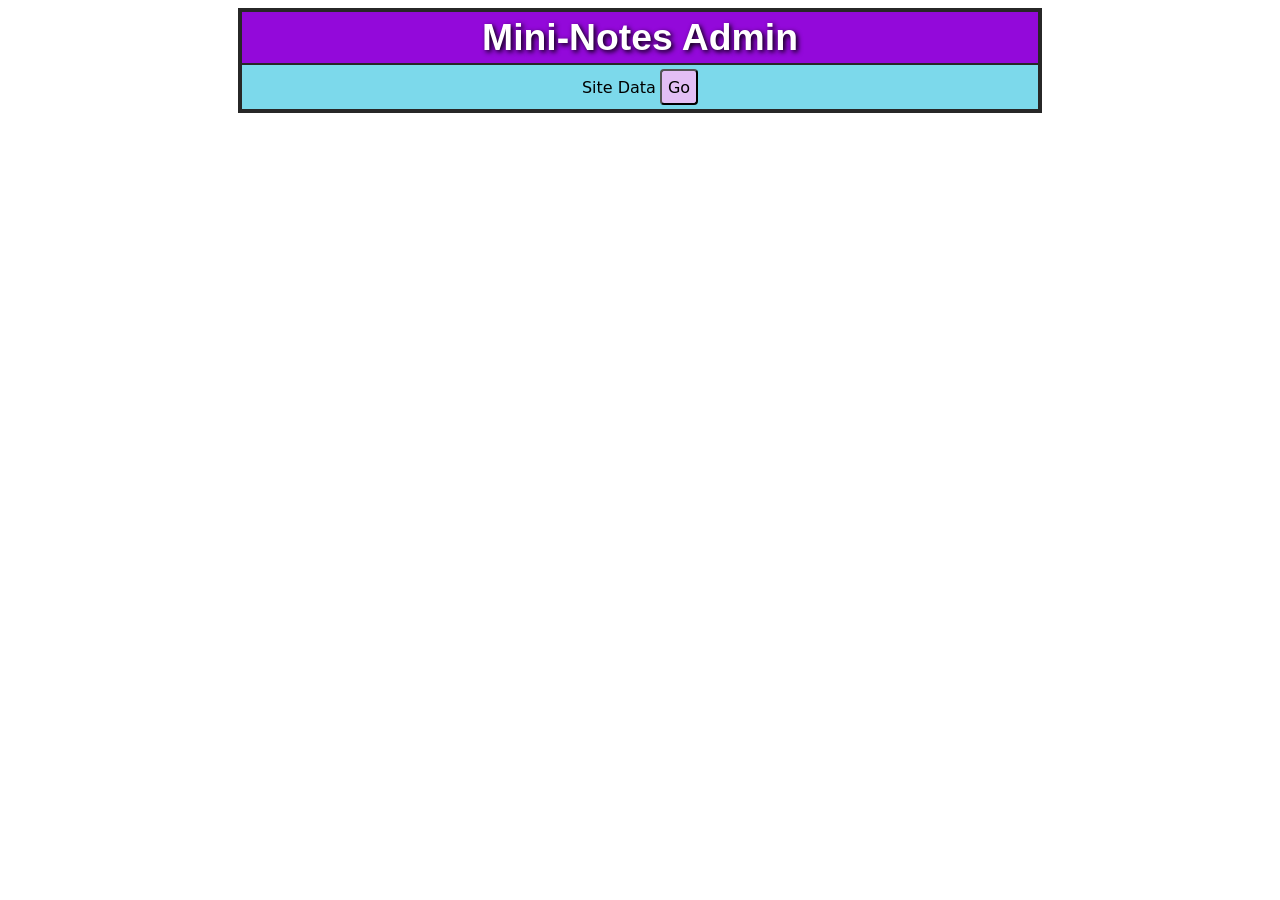
==== html/admin.html @ 46571229 "Support for an admin to get Site Data" ====
<!DOCTYPE html>
<html lang="en-us">
  <head>
    <title>Mini-Notes Admin</title>
    <meta name="viewport" content="width=device-width, initial-scale=1">
    <link rel="icon" type="image/x-icon" href="favicon.ico">
    <link rel="icon" type="image/png" sizes="32x32" href="favicon-32x32.png">
    <link rel="icon" type="image/png" sizes="16x16" href="favicon-16x16.png">
    <link rel="apple-touch-icon" sizes="180x180" href="apple-touch-icon.png">
    <link rel="manifest" href="manifest.json">
    <link rel="stylesheet" href="main.css" type="text/css"/>
    <link rel="stylesheet" href="admin.css" type="text/css"/>
    <script src="admin.js"></script>
  </head>
  <body class="logged-in"> <!-- assume logged in until proven otherwise -->
    <body-content id="admin-page">
      <header>
        <header-text>Mini-Notes Admin</header-text>
      </header>
      <admin-commands>
        <label for="site-data-btn">Site Data</label>
        <button id="site-data-btn">Go</button>
      </admin-commands>
    </body-content>
    <shadow-box id="site-data-display-dialog">
      <shadow-content>
        <site-data-area>
          <site-data-form>
            <label for="user-count-display">User Count:</label>
            <input type="text" id="user-count-display" disabled value="dummy">
            <label for="user-count-display">User Table Size (bytes):</label>
            <input type="text" id="user-size-display" disabled value="dummy">
            <label for="session-count-display">Session Count:</label>
            <input type="text" id="session-count-display" disabled value="dummy">
            <label for="session-count-display">Session Table Size (bytes):</label>
            <input type="text" id="session-size-display" disabled value="dummy">
            <label for="note-count-display">Note Count:</label>
            <input type="text" id="note-count-display" disabled value="dummy">
            <label for="note-count-display">Note Table Size (bytes):</label>
            <input type="text" id="note-size-display" disabled value="dummy">
          </site-data-form>
          <button id="close-site-data-shadowbox-btn">&#x2190;</button>
        </site-data-area>
      </shadow-content>
    </shadow-box>
  </body>
</html>
---- html/main.css ----
:root {
    --brand-color: #9309DA;
    --secondary-color: #50DA09;
    --interest-color: #09B8DA;
    --critical-color: #DA2A09;
    --brand-color-lt: #e3bff5;
    --secondary-color-lt: #7de348;
    --interest-color-lt: #7cd9eb;
    --critical-color-lt: #f4bfb6;
    --colorless-lt: #cbcbcb;
    --brand-color-dk: #40045f;
    --secondary-color-dk: #112d02;
    --interest-color-dk: #022b33;
    --critical-color-dk: #4f0f03;
    --colorless-dk: #272727;
    --text-entry: #f0f0f0;
    --body-margin: 8px;
    --body-border: 2px;
}

body {
    margin: var(--body-margin);
    font-family: system-ui, sans-serif;
}

button, input, textarea, select {
    font-family: inherit;
    font-size: inherit;
}

body-content {
    display: grid;
    width: 100%;
    max-width: 800px;
    max-height: calc(100vh - 2 * var(--body-margin));
    margin: 0 auto;
    border: var(--body-border) solid var(--colorless-dk);

    &#main-page {
        grid-template-columns: 1fr 3fr;
        grid-template-rows: auto 1fr;
        grid-template-areas:
            "header header"
            "nav article";
        height: calc(100vh - 2 * (var(--body-margin) + var(--body-border))); /* Fill whole window. */
    }

    &#login-page {
        grid-template-areas:
            "header"
            "login";
    }

    &#user-page {
        grid-template-areas:
            "header"
            "user";
    }
}

header, nav, article, login-area, user-area, note-info, user-delete {
    border: var(--body-border) solid var(--colorless-dk);
    padding: 4px;
}

header {
    grid-area: header;
    border-bottom: none;
    background-color: var(--brand-color);
    display: grid; /* Make this a single-cell grid so we can use justify-self on the button */
    align-items: center;
    & header-text {
        grid-column: 1;
        grid-row: 1;
    }
    & .settings-btn {
        grid-column: 1;
        grid-row: 1;
        justify-self: start;
    }
    & #user-btn {
        grid-column: 1;
        grid-row: 1;
        justify-self: end;
    }
}

header-text {
    color: #ffffff;
    text-align: center;
    font-family: Trebuchet MS, Verdana, Helvetica, sans-serif;
    font-size: 28pt;
    font-weight: bold;
    text-shadow: 2px 2px 5px #000000;
}

nav {
    grid-area: nav;
}

nav, settings-nav {
    display: flex;
    flex-direction: column;
    align-items: stretch;
    border-right: none;
    background-color: var(--secondary-color-lt);
    min-height: 0;
    padding: 0;
}

button {
    background-color: var(--brand-color-lt);
    border-radius: 4px;
    min-height: 36px;
    min-width: 36px;
}

nav-header, note-header, settings-nav-footer {
    flex: none;
    display: flex;
    justify-content: space-between;
    gap: 5px;
    align-items: center;
    padding: 2px;
}

settings-nav-footer {
    justify-content: center;
}

input.search {
    background-color: var(--brand-color-lt);
    border: 1px solid var(--secondary-color-dk);
    flex: 1;
    &:focus {
        background-color: var(--text-entry);
    }
}

input.title {
    background-color: inherit;
    flex: 1;
    border: 0;
    font-size: 1.125rem;
    font-weight: 600;
}

note-list, settings-nav-list {
    flex: 1;
    overflow-y: auto;
}

note-list {
    border-top: 1px solid var(--secondary-color-dk)
}

note-slug, settings-nav-item {
    display: block;
    margin: 2px 2px;
    cursor: pointer;
    border: 1px solid var(--secondary-color-dk);
    padding: 5px;

    &.active {
        background-color: var(--interest-color-lt);
    }
}

note-list-empty {
    display: block;
    padding: 16px 8px;
    text-align: center;
    color: var(--secondary-color-dk);
}

article {
    grid-area: article;
    display: flex;
    align-items: stretch;
    flex-direction: column;
    background-color: var(--interest-color-lt);
}

#note #redo-btn {
    display: none;
}
#note.can-redo #redo-btn {
    display: block;
}
#note #undo-btn {
    display: none;
}
#note.can-undo #undo-btn {
    display: block;
}

textarea.note-body {
    flex: 1;
    border: 1px solid var(--secondary-color-dk);
    background-color: var(--text-entry);
}

login-area {
    grid-area: login;
    display: flex;
    justify-content: center;
    background-color: var(--interest-color-lt);
}

user-area, note-info, user-delete {
    display: grid;
    grid-template-areas:
        "form_1 form_1"
        "button_1 button_2";
    background-color: var(--interest-color-lt);

    & > button {
        justify-self: center;
    }
}

user-area {
    display: grid;
    grid-template-areas:
        "form_1 form_1 form_1"
        "button_1 button_2 button_3";
    background-color: var(--interest-color-lt);
}

user-delete > p {
    grid-area: form_1;
}

#back-to-list {
    display: none; /* it's only shown in mobile form */
}

login-form {
    justify-self: center;
    display: grid;
    grid-template-areas:
        "label_1 entry_1"
        "label_2 entry_2"
        "button_1 button_2";
    gap: 5px;
    padding: 5px;

    & button {
        justify-self: center;
    }
}

user-form, info-form {
    grid-area: form_1;
    justify-self: center;
    display: grid;
    grid-template-areas:
        "label_1 value_1"
        "label_2 value_2"
        "label_3 value_3";
    gap: 5px;
    padding: 5px;
}

/* ========== Shadow Box (modal overlay) ========== */

shadow-box {
    display: none;
    position: fixed;
    top: 0;
    left: 0;
    width: 100%;
    height: 100%;
    background-color: rgba(0, 0, 0, 0.65);
    z-index: 1000;
    justify-content: center;
    align-items: center;
}

shadow-content {
    background-color: var(--colorless-lt);
    border: var(--body-border) solid var(--colorless-dk);
    padding: 8px;
}

/* ========== App Settings ========== */

app-settings {
    display: grid;
    grid-template-columns: auto 1fr;
    grid-template-rows: 1fr;
    width: 80vw;
    max-width: 700px;
    height: 80vh;
}

settings-nav {
    border: var(--body-border) solid var(--colorless-dk);
    border-right: none;
    overflow-y: auto;
}

settings-display {
    display: block;
    background-color: var(--interest-color-lt);
    border: var(--body-border) solid var(--colorless-dk);
    padding: 5px;
    overflow-y: auto;
}

settings-text {
    display: none;

    &.active {
        display: block;
    }
}

import-actions {
    display: none;
    flex-direction: row;
    align-items: center;
    gap: 8px;
    margin-top: 8px;

    &.visible {
        display: flex;
    }
}

/* ========== Login State Visibility ========== */

body.logged-in #login-page { display: none; }
body:not(.logged-in) #main-page { display: none; }
body:not(.logged-in) settings-nav-item[data-target="import-export"] { display: none; }
body:not(.logged-in) #import-export { display: none; }

/* ========== Mobile Layout ========== */

@media (max-width: 600px) {
    body-content#main-page {
        grid-template-columns: 1fr;
        grid-template-rows: auto 1fr;
        grid-template-areas:
            "header"
            "nav";
    }
    body-content#main-page.showing-note {
        grid-template-areas:
            "header"
            "article";
    }
    body-content#main-page.showing-note nav {
        display: none;
    }
    body-content#main-page:not(.showing-note) article {
        display: none;
    }

    #back-to-list {
        display: inline;
    }

    header-text {
        font-size: 20pt;
    }
}
---- html/admin.css ----
body-content#admin-page {
    display: flex;
    flex-direction: column;
    align-items: stretch;
}

admin-commands {
    display: grid;
    grid-template-columns: auto auto;
    justify-content: center;
    align-items: center;
    padding: 4px;
    gap: 4px;
    border: var(--body-border) solid var(--colorless-dk);
    background-color: var(--interest-color-lt);
}

site-data-area {
    display: grid;
    grid-template-areas:
        "form_1 form_1"
        "button_1 .";
    background-color: var(--interest-color-lt);

    & > button {
        justify-self: center;
    }
}

site-data-form {
    grid-area: form_1;
    justify-self: center;
    display: grid;
    grid-template-columns: auto auto;
    gap: 5px;
    padding: 5px;
}
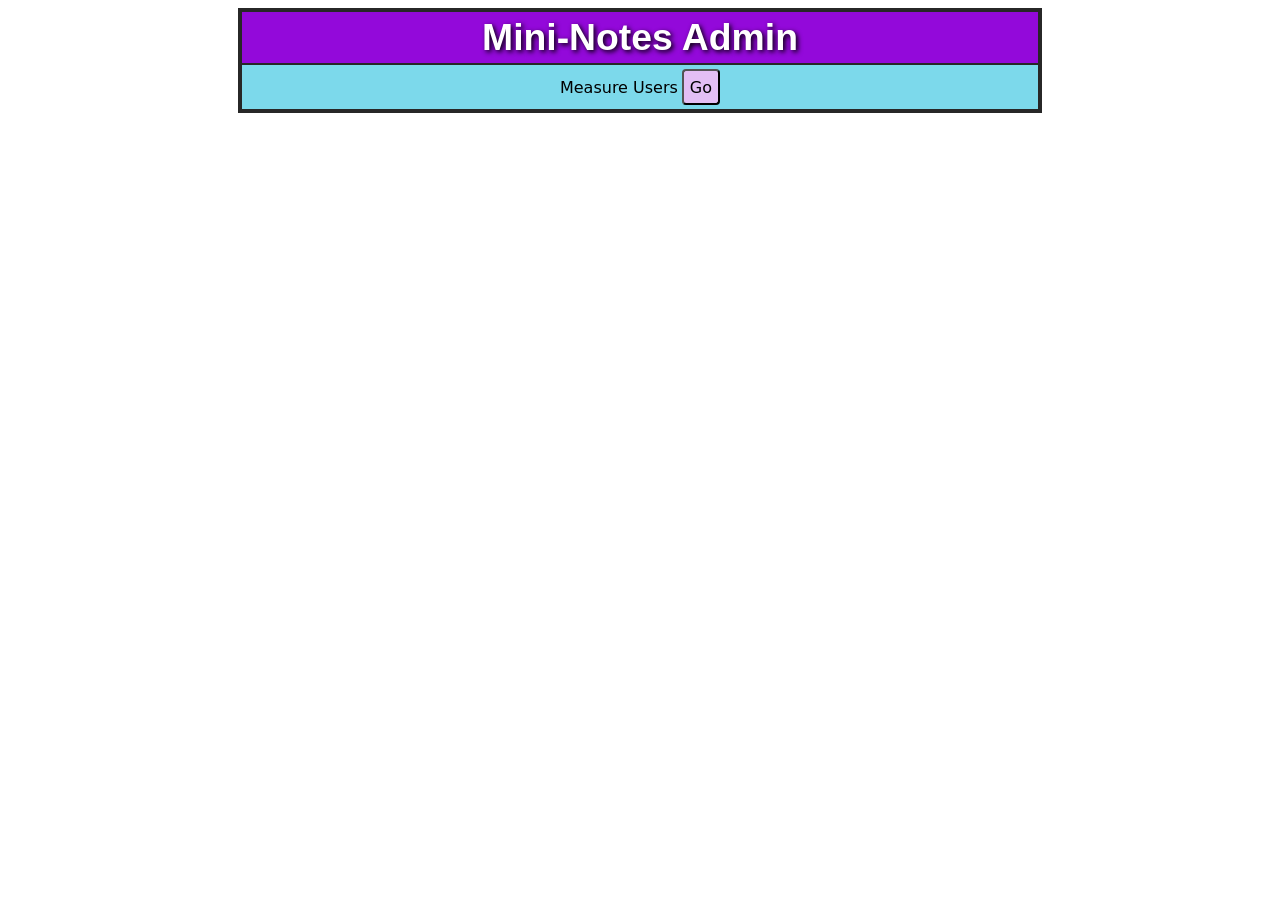
==== commit 1aa8070a: "Start creating admin screens." ====
--- a/html/admin.html
+++ b/html/admin.html
@@ -18,30 +18,9 @@
         <header-text>Mini-Notes Admin</header-text>
       </header>
       <admin-commands>
-        <label for="site-data-btn">Site Data</label>
-        <button id="site-data-btn">Go</button>
+        <label for="measure-users-btn">Measure Users</label>
+        <button id="measure-users-btn">Go</button>
       </admin-commands>
     </body-content>
-    <shadow-box id="site-data-display-dialog">
-      <shadow-content>
-        <site-data-area>
-          <site-data-form>
-            <label for="user-count-display">User Count:</label>
-            <input type="text" id="user-count-display" disabled value="dummy">
-            <label for="user-count-display">User Table Size (bytes):</label>
-            <input type="text" id="user-size-display" disabled value="dummy">
-            <label for="session-count-display">Session Count:</label>
-            <input type="text" id="session-count-display" disabled value="dummy">
-            <label for="session-count-display">Session Table Size (bytes):</label>
-            <input type="text" id="session-size-display" disabled value="dummy">
-            <label for="note-count-display">Note Count:</label>
-            <input type="text" id="note-count-display" disabled value="dummy">
-            <label for="note-count-display">Note Table Size (bytes):</label>
-            <input type="text" id="note-size-display" disabled value="dummy">
-          </site-data-form>
-          <button id="close-site-data-shadowbox-btn">&#x2190;</button>
-        </site-data-area>
-      </shadow-content>
-    </shadow-box>
   </body>
 </html>
--- a/html/admin.css
+++ b/html/admin.css
@@ -3,6 +3,12 @@
     flex-direction: column;
     align-items: stretch;
 }
+
+admin-commands {
+    border: var(--body-border) solid var(--colorless-dk);
+    padding: 4px;
+}
+
 
 admin-commands {
     display: grid;
@@ -11,27 +17,5 @@
     align-items: center;
     padding: 4px;
     gap: 4px;
-    border: var(--body-border) solid var(--colorless-dk);
     background-color: var(--interest-color-lt);
 }
-
-site-data-area {
-    display: grid;
-    grid-template-areas:
-        "form_1 form_1"
-        "button_1 .";
-    background-color: var(--interest-color-lt);
-
-    & > button {
-        justify-self: center;
-    }
-}
-
-site-data-form {
-    grid-area: form_1;
-    justify-self: center;
-    display: grid;
-    grid-template-columns: auto auto;
-    gap: 5px;
-    padding: 5px;
-}
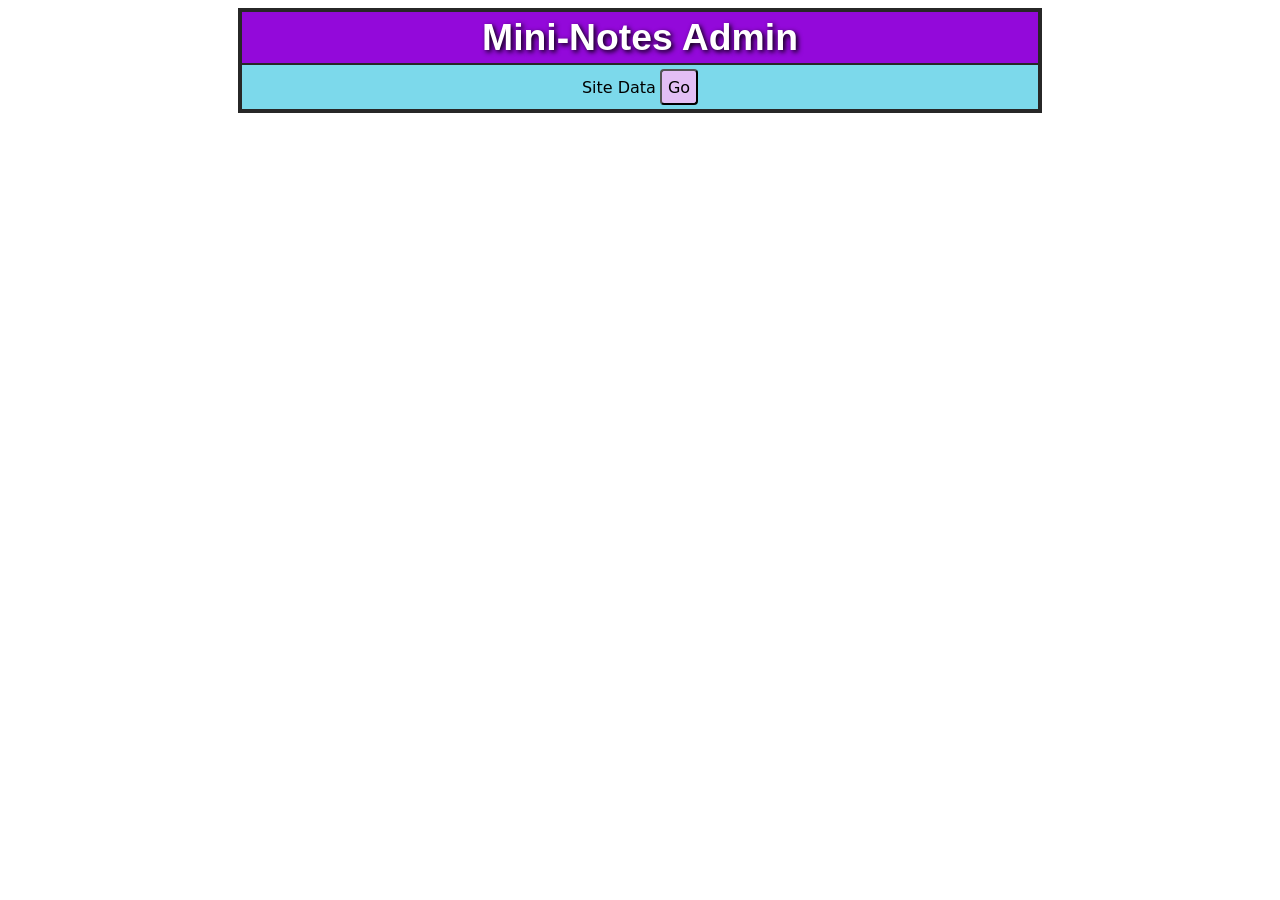
==== commit 84be725d: "Show errors in user-info and admin info. ALSO add a no-store CACHE_CONTROL to all server responses." ====
--- a/html/admin.html
+++ b/html/admin.html
@@ -18,9 +18,31 @@
         <header-text>Mini-Notes Admin</header-text>
       </header>
       <admin-commands>
-        <label for="measure-users-btn">Measure Users</label>
-        <button id="measure-users-btn">Go</button>
+        <label for="site-data-btn">Site Data</label>
+        <button id="site-data-btn">Go</button>
       </admin-commands>
     </body-content>
+    <shadow-box id="site-data-display-dialog">
+      <shadow-content>
+        <site-data-area>
+          <site-data-form>
+            <label for="user-count-display">User Count:</label>
+            <input type="text" id="user-count-display" disabled value="">
+            <label for="user-count-display">User Table Size (bytes):</label>
+            <input type="text" id="user-size-display" disabled value="">
+            <label for="session-count-display">Session Count:</label>
+            <input type="text" id="session-count-display" disabled value="">
+            <label for="session-count-display">Session Table Size (bytes):</label>
+            <input type="text" id="session-size-display" disabled value="">
+            <label for="note-count-display">Note Count:</label>
+            <input type="text" id="note-count-display" disabled value="">
+            <label for="note-count-display">Note Table Size (bytes):</label>
+            <input type="text" id="note-size-display" disabled value="">
+          </site-data-form>
+          <inline-alert id="site-data-alert" role="alert"></inline-alert>
+          <button id="close-site-data-shadowbox-btn">&#x2190;</button>
+        </site-data-area>
+      </shadow-content>
+    </shadow-box>
   </body>
 </html>
--- a/html/main.css
+++ b/html/main.css
@@ -58,7 +58,8 @@
     }
 }
 
-header, nav, article, login-area, user-area, note-info, user-delete {
+/** FIXME: See if I can use a class for this. */
+header, nav, article, login-area, user-area, note-info, user-edit, user-delete, forgot-password-area {
     border: var(--body-border) solid var(--colorless-dk);
     padding: 4px;
 }
@@ -67,21 +68,26 @@
     grid-area: header;
     border-bottom: none;
     background-color: var(--brand-color);
-    display: grid; /* Make this a single-cell grid so we can use justify-self on the button */
+    display: grid;
+    grid-template-columns: auto auto 1fr auto;
     align-items: center;
+    gap: 0 5px;
     & header-text {
-        grid-column: 1;
+        grid-column: 1 / -1;
         grid-row: 1;
+        text-align: center;
     }
     & .settings-btn {
         grid-column: 1;
         grid-row: 1;
-        justify-self: start;
+    }
+    & #trash-btn {
+        grid-column: 2;
+        grid-row: 1;
     }
     & #user-btn {
-        grid-column: 1;
+        grid-column: 4;
         grid-row: 1;
-        justify-self: end;
     }
 }
 
@@ -104,6 +110,7 @@
     align-items: stretch;
     border-right: none;
     background-color: var(--secondary-color-lt);
+    min-width: 0;
     min-height: 0;
     padding: 0;
 }
@@ -132,6 +139,7 @@
     background-color: var(--brand-color-lt);
     border: 1px solid var(--secondary-color-dk);
     flex: 1;
+    min-width: 0;
     &:focus {
         background-color: var(--text-entry);
     }
@@ -140,6 +148,7 @@
 input.title {
     background-color: inherit;
     flex: 1;
+    min-width: 0;
     border: 0;
     font-size: 1.125rem;
     font-weight: 600;
@@ -178,6 +187,7 @@
     display: flex;
     align-items: stretch;
     flex-direction: column;
+    min-width: 0;
     background-color: var(--interest-color-lt);
 }
 
@@ -193,6 +203,22 @@
 #note.can-undo #undo-btn {
     display: block;
 }
+
+/* ========== Trash View ========== */
+
+#main-page:not(.trash-view) #close-trash-view-btn { display: none; }
+#main-page:not(.trash-view) #restore-note-btn { display: none; }
+#main-page:not(.trash-view) #delete-forever-btn { display: none; }
+
+#main-page.trash-view #new-note { display: none; }
+#main-page.trash-view input.search { display: none; }
+#main-page.trash-view #trash-btn { display: none; }
+#main-page.trash-view #undo-btn { display: none; }
+#main-page.trash-view #redo-btn { display: none; }
+#main-page.trash-view #note-info-btn { display: none; }
+#main-page.trash-view nav-header { justify-content: center; }
+
+#main-page.trash-view textarea.note-body { background-color: var(--colorless-lt); }
 
 textarea.note-body {
     flex: 1;
@@ -207,7 +233,8 @@
     background-color: var(--interest-color-lt);
 }
 
-user-area, note-info, user-delete {
+/* FIXME: Move the buttons to a separate bar. */
+user-area, note-info, user-edit, user-delete, forgot-password-area {
     display: grid;
     grid-template-areas:
         "form_1 form_1"
@@ -220,17 +247,36 @@
 }
 
 user-area {
-    display: grid;
-    grid-template-areas:
-        "form_1 form_1 form_1"
-        "button_1 button_2 button_3";
-    background-color: var(--interest-color-lt);
+    grid-template-areas:
+        "form_1 form_1 form_1 form_1"
+        "alert alert alert alert"
+        "button_1 button_2 button_3 button_4";
+}
+
+user-area > inline-alert {
+    grid-area: alert;
+}
+
+user-delete {
+    grid-template-areas:
+        "form_1 form_1"
+        "progress progress"
+        "alert alert"
+        "button_1 button_2";
 }
 
 user-delete > p {
     grid-area: form_1;
 }
 
+user-delete > progress-box {
+    grid-area: progress;
+}
+
+user-delete > inline-alert {
+    grid-area: alert;
+}
+
 #back-to-list {
     display: none; /* it's only shown in mobile form */
 }
@@ -241,6 +287,7 @@
     grid-template-areas:
         "label_1 entry_1"
         "label_2 entry_2"
+        "alert   alert"
         "button_1 button_2";
     gap: 5px;
     padding: 5px;
@@ -248,9 +295,63 @@
     & button {
         justify-self: center;
     }
-}
-
-user-form, info-form {
+
+    & > inline-alert {
+        grid-area: alert;
+    }
+}
+
+/* ========== Status Boxes (shared display vocabulary) ========== */
+
+/* Common box treatment shared by inline-alert (errors) and progress-box
+ * (workflow progress / completion). Padding, border thickness, radius
+ * and centering are part of the family identity, not per-variant. */
+inline-alert, progress-box {
+    display: block;
+    margin: 5px;
+    border-width: 2px;
+    border-style: solid;
+    padding: 6px 10px;
+    border-radius: 10px;
+    text-align: center;
+}
+
+inline-alert:empty, progress-box:empty {
+    display: none;
+}
+
+/* ---------- Inline Alert (error variant) ---------- */
+
+inline-alert {
+    background-color: var(--critical-color-lt);
+    border-color: var(--critical-color-dk);
+    color: var(--critical-color-dk);
+}
+
+inline-alert::before {
+    content: "\26A0\00a0\00a0";
+}
+
+/* ---------- Progress Box (workflow status variant) ---------- */
+
+/* We are coloring this using variants of --secondary-color. That works at the moment
+ * because it always appears on a background which is based on --interest-color. If
+ * we use it somewhere else we might need to change the color. */
+progress-box {
+    background-color: var(--secondary-color-lt);
+    border-color: var(--secondary-color-dk);
+    color: var(--secondary-color-dk);
+}
+
+progress-box::before {
+    content: "\23F3\00a0\00a0";
+}
+
+progress-box.complete::before {
+    content: "\2713\00a0\00a0";
+}
+
+user-form, info-form, user-edit-form {
     grid-area: form_1;
     justify-self: center;
     display: grid;
@@ -260,6 +361,41 @@
         "label_3 value_3";
     gap: 5px;
     padding: 5px;
+}
+
+forgot-password-area {
+    grid-template-areas:
+        "para para"
+        "form_1 form_1";
+}
+
+forgot-password-area > p {
+    grid-area: para;
+    margin: 0;
+}
+
+forgot-password-form {
+    grid-area: form_1;
+    justify-self: center;
+    display: grid;
+    grid-template-areas:
+        "label_1 entry_1"
+        "button_1 button_2";
+    gap: 5px;
+    padding: 5px;
+
+    & button {
+        justify-self: center;
+    }
+}
+
+#forgot-password-link {
+    grid-column: 1 / -1;
+    justify-self: center;
+    color: var(--brand-color-dk);
+    text-decoration: underline;
+    cursor: pointer;
+    font-size: 0.9em;
 }
 
 /* ========== Shadow Box (modal overlay) ========== */
--- a/html/admin.css
+++ b/html/admin.css
@@ -3,12 +3,6 @@
     flex-direction: column;
     align-items: stretch;
 }
-
-admin-commands {
-    border: var(--body-border) solid var(--colorless-dk);
-    padding: 4px;
-}
-
 
 admin-commands {
     display: grid;
@@ -17,5 +11,32 @@
     align-items: center;
     padding: 4px;
     gap: 4px;
+    border: var(--body-border) solid var(--colorless-dk);
     background-color: var(--interest-color-lt);
 }
+
+site-data-area {
+    display: grid;
+    grid-template-areas:
+        "form_1 form_1"
+        "alert alert"
+        "button_1 .";
+    background-color: var(--interest-color-lt);
+
+    & > button {
+        justify-self: center;
+    }
+
+    & > inline-alert {
+        grid-area: alert;
+    }
+}
+
+site-data-form {
+    grid-area: form_1;
+    justify-self: center;
+    display: grid;
+    grid-template-columns: auto auto;
+    gap: 5px;
+    padding: 5px;
+}
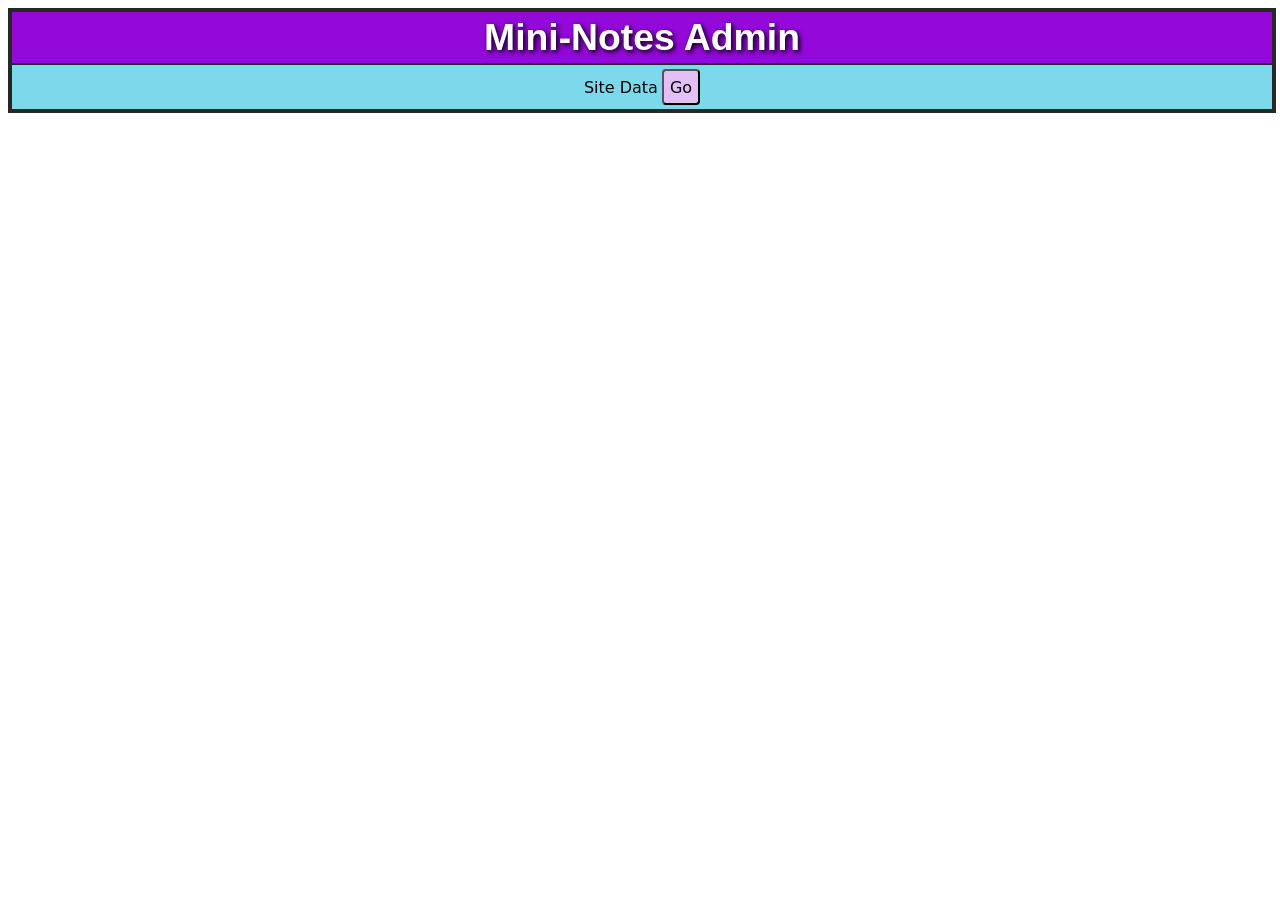
==== commit 73677a38: ""Floating" alerts for whenever background updates fail." ====
--- a/html/admin.html
+++ b/html/admin.html
@@ -1,6 +1,7 @@
 <!DOCTYPE html>
 <html lang="en-us">
   <head>
+    <meta charset="UTF-8">
     <title>Mini-Notes Admin</title>
     <meta name="viewport" content="width=device-width, initial-scale=1">
     <link rel="icon" type="image/x-icon" href="favicon.ico">
--- a/html/main.css
+++ b/html/main.css
@@ -16,6 +16,8 @@
     --text-entry: #f0f0f0;
     --body-margin: 8px;
     --body-border: 2px;
+    --body-max-width: 800px;
+    --floating-alert-margin: 10px;
 }
 
 body {
@@ -28,12 +30,22 @@
     font-size: inherit;
 }
 
+/* The horizontally-centred container that holds the visible body-content
+ * and the floating-alert. Its width rules are the single source of truth
+ * for "where the app sits horizontally". */
+active-area {
+    display: block;
+    position: relative;
+    width: 100%;
+    max-width: var(--body-max-width);
+    height: calc(100vh - 2 * var(--body-margin));
+    margin: 0 auto;
+}
+
 body-content {
     display: grid;
     width: 100%;
-    max-width: 800px;
     max-height: calc(100vh - 2 * var(--body-margin));
-    margin: 0 auto;
     border: var(--body-border) solid var(--colorless-dk);
 
     &#main-page {
@@ -303,16 +315,22 @@
 
 /* ========== Status Boxes (shared display vocabulary) ========== */
 
-/* Common box treatment shared by inline-alert (errors) and progress-box
- * (workflow progress / completion). Padding, border thickness, radius
- * and centering are part of the family identity, not per-variant. */
-inline-alert, progress-box {
-    display: block;
-    margin: 5px;
+/* Common box treatment shared by inline-alert (errors), progress-box
+ * (workflow progress / completion), and floating-alert (queued
+ * background-failure toast). Padding, border thickness, and radius are
+ * part of the family identity, not per-variant. */
+inline-alert, progress-box, floating-alert {
     border-width: 2px;
     border-style: solid;
     padding: 6px 10px;
     border-radius: 10px;
+}
+
+/* The two block-flow members (inline-alert, progress-box) add margin and
+ * centred text. floating-alert overrides these in its own block below. */
+inline-alert, progress-box {
+    display: block;
+    margin: 5px;
     text-align: center;
 }
 
@@ -320,15 +338,21 @@
     display: none;
 }
 
-/* ---------- Inline Alert (error variant) ---------- */
-
-inline-alert {
+/* floating-alert has inner structure so we check the message section to see whether to hide it */
+floating-alert:has(floating-alert-message:empty) {
+    display: none;
+}
+
+
+/* ---------- Alerts (error variant) ---------- */
+
+inline-alert, floating-alert {
     background-color: var(--critical-color-lt);
     border-color: var(--critical-color-dk);
     color: var(--critical-color-dk);
 }
 
-inline-alert::before {
+inline-alert::before, floating-alert-message::before {
     content: "\26A0\00a0\00a0";
 }
 
@@ -349,6 +373,49 @@
 
 progress-box.complete::before {
     content: "\2713\00a0\00a0";
+}
+
+/* ---------- Floating Alert (error variant, fixed-position toast) ---------- */
+
+floating-alert {
+    position: absolute;
+    bottom: var(--floating-alert-margin);
+    left: var(--floating-alert-margin);
+    z-index: 10;
+    max-width: calc(100% - 2 * var(--floating-alert-margin));
+    box-sizing: border-box; /* when applying max-width, include padding & border */
+    width: max-content;
+    display: flex;
+    flex-direction: column;
+}
+
+floating-alert-top {
+    display: flex;
+    justify-content: space-between;
+}
+
+floating-alert-dots {
+    overflow-x: hidden;
+    white-space: nowrap;
+    min-width: 0;
+}
+
+/* The close button overrides the project's default button look so the X
+ * reads as an inline glyph rather than a tinted action button. */
+floating-alert button.close {
+    background: transparent;
+    border: none;
+    color: inherit;
+    cursor: pointer;
+    padding: 0 4px;
+    min-width: 0;
+    min-height: 0;
+    line-height: 1;
+    flex-shrink: 0; /* don't allow this to get squeezed horizontally */
+}
+
+floating-alert-message {
+    text-align: center;
 }
 
 user-form, info-form, user-edit-form {
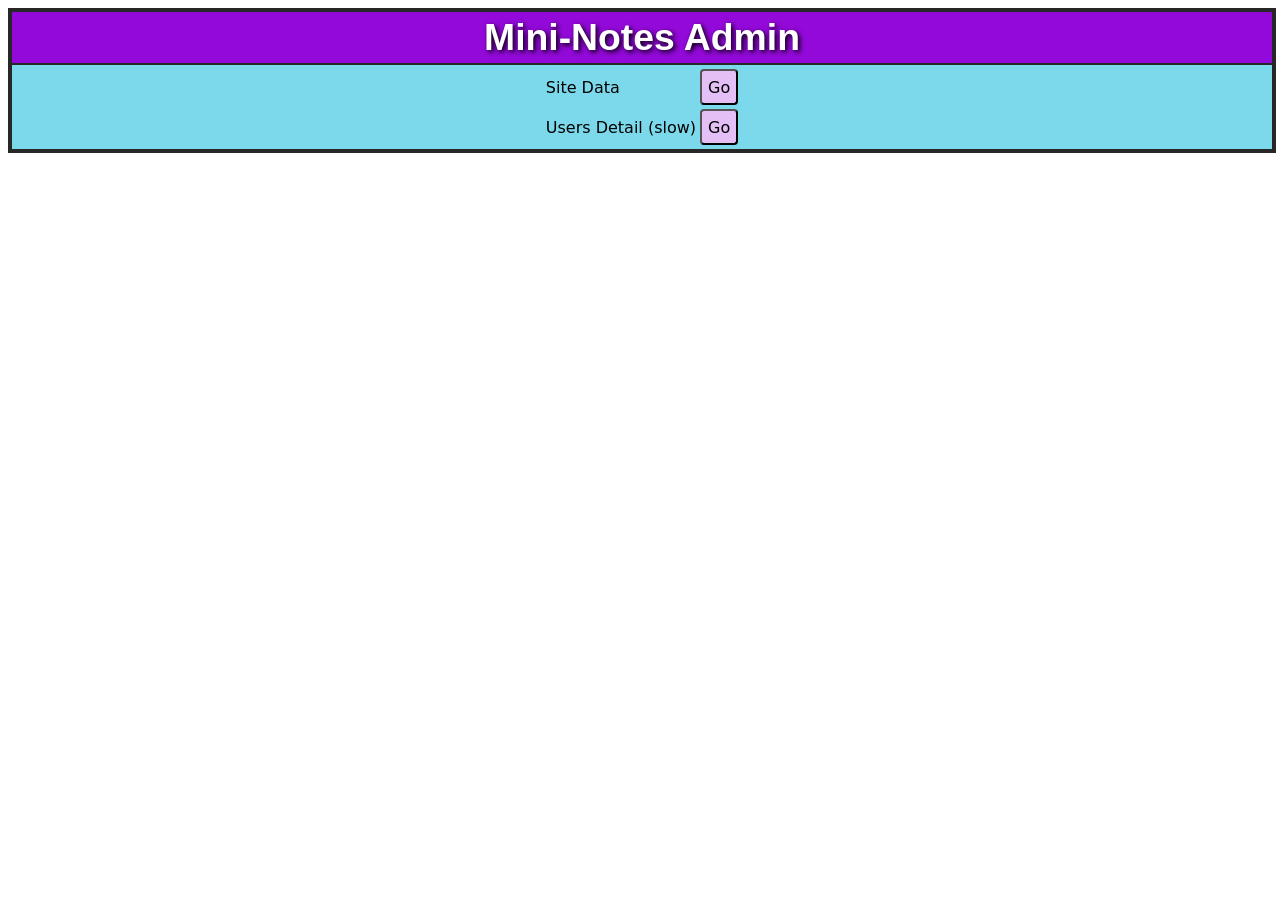
==== commit c0b0b233: "Getting information about ALL users on the system (for the admin)." ====
--- a/html/admin.html
+++ b/html/admin.html
@@ -21,6 +21,8 @@
       <admin-commands>
         <label for="site-data-btn">Site Data</label>
         <button id="site-data-btn">Go</button>
+        <label for="users-detail-btn">Users Detail (slow)</label>
+        <button id="users-detail-btn">Go</button>
       </admin-commands>
     </body-content>
     <shadow-box id="site-data-display-dialog">
@@ -29,15 +31,15 @@
           <site-data-form>
             <label for="user-count-display">User Count:</label>
             <input type="text" id="user-count-display" disabled value="">
-            <label for="user-count-display">User Table Size (bytes):</label>
+            <label for="user-size-display">User Table Size (bytes):</label>
             <input type="text" id="user-size-display" disabled value="">
             <label for="session-count-display">Session Count:</label>
             <input type="text" id="session-count-display" disabled value="">
-            <label for="session-count-display">Session Table Size (bytes):</label>
+            <label for="session-size-display">Session Table Size (bytes):</label>
             <input type="text" id="session-size-display" disabled value="">
             <label for="note-count-display">Note Count:</label>
             <input type="text" id="note-count-display" disabled value="">
-            <label for="note-count-display">Note Table Size (bytes):</label>
+            <label for="note-size-display">Note Table Size (bytes):</label>
             <input type="text" id="note-size-display" disabled value="">
           </site-data-form>
           <inline-alert id="site-data-alert" role="alert"></inline-alert>
@@ -45,5 +47,35 @@
         </site-data-area>
       </shadow-content>
     </shadow-box>
+    <shadow-box id="users-detail-display-dialog">
+      <shadow-content>
+        <users-detail-area>
+          <inline-alert id="users-detail-alert" role="alert"></inline-alert>
+          <table>
+            <thead>
+              <tr>
+                <th>Email</th>
+                <th>Type</th>
+                <th>Notes</th>
+                <th>In Trash</th>
+                <th>Invalid</th>
+                <th>Last Edited</th>
+                <th>Busiest Note</th>
+                <th>Created</th>
+                <th>User ID</th>
+              </tr>
+            </thead>
+            <tbody id="users-detail-tbody"></tbody>
+          </table>
+          <users-detail-totals>
+            <label for="orphan-note-count-display">Orphan Notes:</label>
+            <input type="text" id="orphan-note-count-display" disabled value="">
+            <label for="invalid-user-count-display">Invalid Users:</label>
+            <input type="text" id="invalid-user-count-display" disabled value="">
+          </users-detail-totals>
+          <button id="close-users-detail-shadowbox-btn">&#x2190;</button>
+        </users-detail-area>
+      </shadow-content>
+    </shadow-box>
   </body>
 </html>
--- a/html/main.css
+++ b/html/main.css
@@ -71,7 +71,7 @@
 }
 
 /** FIXME: See if I can use a class for this. */
-header, nav, article, login-area, user-area, note-info, user-edit, user-delete, forgot-password-area {
+header, nav, article, login-area, user-area, note-info, user-edit, user-delete, forgot-password-area, user-details {
     border: var(--body-border) solid var(--colorless-dk);
     padding: 4px;
 }
@@ -246,7 +246,7 @@
 }
 
 /* FIXME: Move the buttons to a separate bar. */
-user-area, note-info, user-edit, user-delete, forgot-password-area {
+user-area, note-info, user-edit, user-delete, forgot-password-area, user-details {
     display: grid;
     grid-template-areas:
         "form_1 form_1"
@@ -260,12 +260,23 @@
 
 user-area {
     grid-template-areas:
-        "form_1 form_1 form_1 form_1"
-        "alert alert alert alert"
-        "button_1 button_2 button_3 button_4";
+        "form_1 form_1 form_1 form_1 form_1"
+        "alert alert alert alert alert"
+        "button_1 button_2 button_3 button_4 button_5";
 }
 
 user-area > inline-alert {
+    grid-area: alert;
+}
+
+user-details {
+    grid-template-areas:
+        "form_1"
+        "alert"
+        "button_1";
+}
+
+user-details > inline-alert {
     grid-area: alert;
 }
 
@@ -418,7 +429,7 @@
     text-align: center;
 }
 
-user-form, info-form, user-edit-form {
+user-form, info-form, user-edit-form, user-details-form {
     grid-area: form_1;
     justify-self: center;
     display: grid;
--- a/html/admin.css
+++ b/html/admin.css
@@ -32,11 +32,45 @@
     }
 }
 
-site-data-form {
-    grid-area: form_1;
-    justify-self: center;
+/* The whole area scrolls (no inner wrapper); the viewport-relative caps keep a
+ * long or wide user list inside the dialog. The table spans the area's width
+ * while the narrower sections center, so the blue background frames everything. */
+users-detail-area {
+    display: flex;
+    flex-direction: column;
+    gap: 5px;
+    padding: 5px;
+    overflow: auto;
+    max-height: 90vh;
+    max-width: 90vw;
+    background-color: var(--interest-color-lt);
+}
+
+users-detail-totals,
+users-detail-area > button {
+    align-self: center;
+}
+
+site-data-form, users-detail-totals {
     display: grid;
     grid-template-columns: auto auto;
     gap: 5px;
     padding: 5px;
 }
+
+site-data-form {
+    grid-area: form_1;
+    justify-self: center;
+}
+
+users-detail-area table {
+    border-collapse: collapse;
+}
+
+users-detail-area th,
+users-detail-area td {
+    border: 1px solid var(--colorless-dk);
+    padding: 3px 8px;
+    text-align: left;
+    white-space: nowrap;
+}
